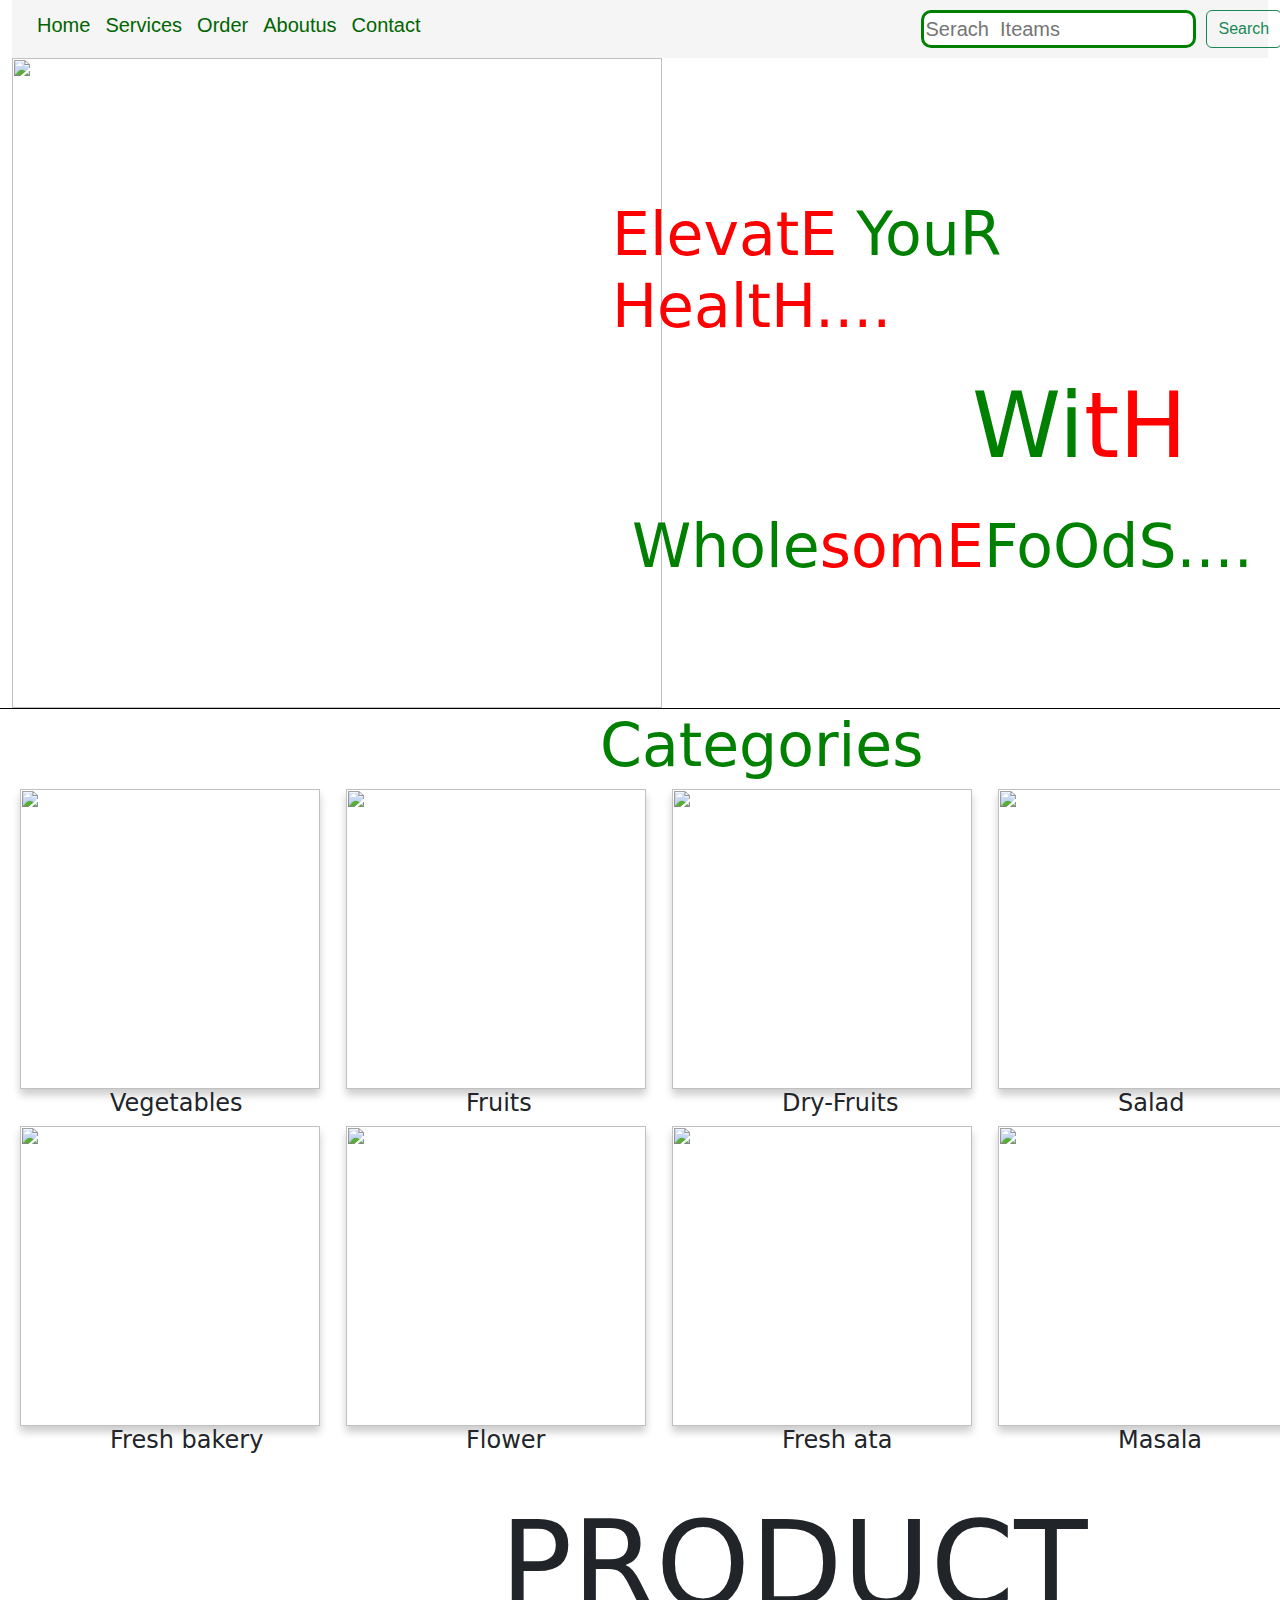
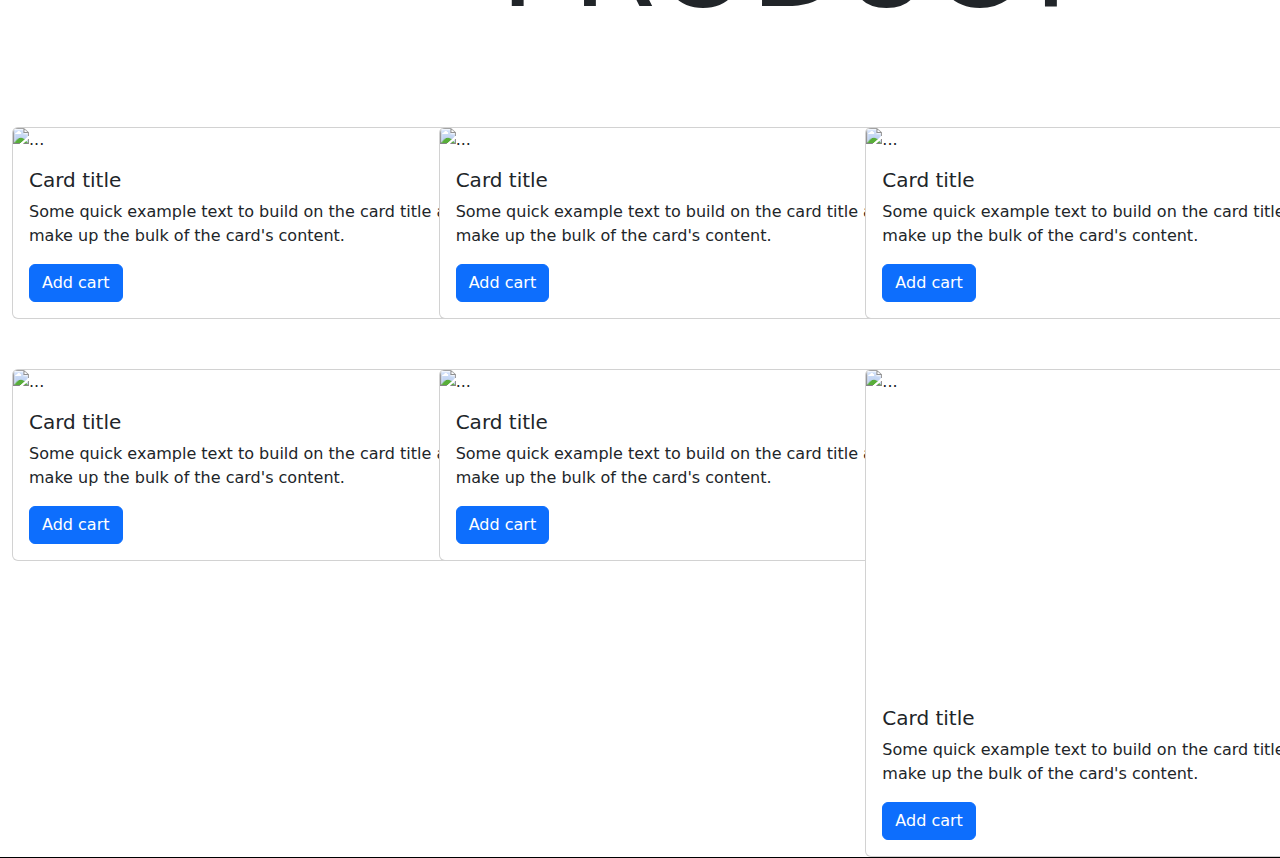
==== Index.html @ 6dcd8458 "Add files via upload" ====
<!DOCTYPE html>
<html lang="en">

<head>
    <meta charset="UTF-8">
    <meta name="viewport" content="width=device-width, initial-scale=1.0">
    <link href="https://cdn.jsdelivr.net/npm/bootstrap@5.3.2/dist/css/bootstrap.min.css" rel="stylesheet">
    <link rel="stylesheet" href="style.css">
    <link rel="stylesheet" href="script.js">
    <title>Document</title>
</head>

<body>
    <div class="container-fluid">
        <div class="row">
            <div class="col">
                <div class="Nav-bar">
                    <li><a href="Home">
                            <span1>Ho</span1>me
                        </a></li>
                    <li><a href="About">
                            <span1>Services</span>
                        </a></li>
                    <li><a href="Order">Order</a></li>
                    <li><a href="sam.html">Aboutus</a></li>
                    <li><a href="Contact">Contact</a></li>
                    <input class="Searchbar" type="text" placeholder="Serach  Iteams" name="from-control" id="#">
                    <button class="btn btn-outline-success bbox" onclick="gettheorde()">Search</button>
                    <a href="php.admin"><img class="icon" src="Images/icons8-cart-50.png" alt="" height="34px"
                            width="40px"></a>
                </div>
            </div>
        </div>
        <div class="row">
            <div class="col-6">
                <img src="Images/—Pngtree—farm organic fruit and vegetable_2985121.png" alt="" height="650px"
                    width="650px">
            </div>
            <div class="col-5 ctext">
                <h1 class="txt1">ElevatE <span class="stext2">YouR</span> HealtH....</h1>
                <h1 class="txt2"><span class="stext2">Wi</span>tH</h1>
                <h1 class="txt3">Whole<span class="stext3">somE</span>FoOdS....</h1>
            </div>
        </div>
    </div>


    <div class="Categories">
        <h1 class="txth">Categories</h1>
    </div>
    <div class="row">
        <div class="col-3">
            <a href="Vegetables.html"><img class="card-1" src="Images/basket-full-vegetables.jpg" id="img" alt="" height="300px"
                    width="300px" ismap></a>
            <h4 class="chead1">Vegetables</h4>
        </div>
        <div class="col-3">
            <a href="Fruits.html"><img class="card-1" src="Images/fresh-fruits-isolated-white-background.jpg" id="img"
                    alt="" height="300px" width="300px" ismap></a>
            <h4 class="chead2">Fruits</h4>
        </div>
        <div class="col-3">
            <a href="Dryfruit.html"><img class="card-1" src="Images/different-dried-fruits.jpg" alt="" height="300px"
                    id="img" width="300px" ismap></a>
            <h4 class="chead3">Dry-Fruits</h4>
        </div>
        <div class="col-3">
            <a href="salad.html"><img class="card-1" src="Images/seafood-spicy-noodles-salad-with-thai-style.jpg" alt=""
                    id="img" height="300px" width="300px" ismap></a>
            <h4 class="chead4">Salad</h4>
        </div>
        <div class="col-3">
            <a href="action.php"><img class="card-1" src="Images/delicious-bread-table (1).jpg" id="img" alt=""
                    height="300px" width="300px" ismap></a>
            <h4 class="chead1">Fresh bakery</h4>
        </div>
        <div class="col-3">
            <a href="action.php"><img class="card-1" src="Images/flower.jpg" id="img" alt="" height="300px"
                    width="300px" ismap></a>
            <h4 class="chead2">Flower</h4>
        </div>
        <div class="col-3">
            <a href="action.php"><img class="card-1" src="Images/fresh ata.png" alt="" height="300px" id="img"
                    width="300px" ismap></a>
            <h4 class="chead3">Fresh ata</h4>
        </div>
        <div class="col-3">
            <a href="action.php"><img class="card-1"
                    src="Images/different-spices-spoons-white-background_392895-324796.avif" alt="" id="img"
                    height="300px" width="300px" ismap></a>
            <h4 class="chead4">Masala</h4>
        </div>
    </div>
    <div class="">
        <h2 class="detailsh">PRODUCT</h2>
    </div>
    <div class="container-fluid">
        <div class="row cproduct1">
            <div class="col-4 ">
                <div class="card" style="width: 30rem;">
                    <img src="Images/anna-pelzer-IGfIGP5ONV0-unsplash (1).jpg" class="card-img-top" alt="...">
                    <div class="card-body">
                        <h5 class="card-title">Card title</h5>
                        <p class="card-text">Some quick example text to build on the card title and make up the bulk of
                            the card's content.</p>
                        <a href="#" class="btn btn-primary" onclick="gettheorder()">Add cart</a>
                    </div>
                </div>
            </div>
            <div class="col-4">
                <div class="card" style="width: 30rem;">
                    <img src="Images/anna-pelzer-IGfIGP5ONV0-unsplash (1).jpg" class="card-img-top" alt="...">
                    <div class="card-body">
                        <h5 class="card-title">Card title</h5>
                        <p class="card-text">Some quick example text to build on the card title and make up the bulk of
                            the card's content.</p>
                        <a href="#" class="btn btn-primary">Add cart</a>
                    </div>
                </div>
            </div>
            <div class="col-4">
                <div class="card" style="width: 30rem;">
                    <img src="Images/anna-pelzer-IGfIGP5ONV0-unsplash (1).jpg" class="card-img-top" alt="...">
                    <div class="card-body">
                        <h5 class="card-title">Card title</h5>
                        <p class="card-text">Some quick example text to build on the card title and make up the bulk of
                            the card's content.</p>
                        <a href="#" class="btn btn-primary">Add cart</a>
                    </div>
                </div>
            </div>

        </div>
        <div class="row rproduct3">
            <div class="col-4">
                <div class="card" style="width: 30rem;">
                    <img src="Images/Carrot.jpg" class="card-img-top" alt="...">
                    <div class="card-body">
                        <h5 class="card-title">Card title</h5>
                        <p class="card-text">Some quick example text to build on the card title and make up the bulk
                            of
                            the card's content.</p>
                        <a href="#" class="btn btn-primary">Add cart</a>
                    </div>
                </div>
            </div>
            <div class="col-4">
                <div class="card" style="width: 30rem;">
                    <img src="Images/anna-pelzer-IGfIGP5ONV0-unsplash (1).jpg" class="card-img-top" alt="...">
                    <div class="card-body">
                        <h5 class="card-title">Card title</h5>
                        <p class="card-text">Some quick example text to build on the card title and make up the bulk
                            of
                            the card's content.</p>
                        <a href="#" class="btn btn-primary">Add cart</a>
                    </div>
                </div>
            </div>
            <div class="col-4">
                <div class="card" style="width: 30rem;">
                    <img src="Images/annie-spratt-m1t-RJ1iCIU-unsplash.jpg" class="card-img-top" alt="..."
                        height="320px" width="300px">
                    <div class="card-body">
                        <h5 class="card-title">Card title</h5>
                        <p class="card-text">Some quick example text to build on the card title and make up the bulk
                            of
                            the card's content.</p>
                        <a href="Add cart" class="btn btn-primary">Add cart</a>
                    </div>
                </div>
            </div>
        </div>
    </div>
---- style.css ----
.Nav-bar {
    display: flex;
    list-style: none;
    font-size: 20px;
    background-color: whitesmoke;
    color: black;
    padding: 10px;
    font-family: sans-serif;
    width: 100%;

}

.Nav-bar li a {
    color: darkgreen;
    margin-left: 15px;
    text-decoration: none;
}

.Searchbar {
    margin-left: 500px;
    border-radius: 10px;
    border: 3px solid green;
}

.bbox {
    margin-left: 10px;
}

.ctext {
    margin-top: 40px;
    margin-left: 20px;
}

.txt1 {
    color: red;
    margin-top: 100px;
    font-size: 60px;
    margin-left: -60px;

}

.txt2 {
    color: rgb(255, 0, 0);
    margin-left: 300px;
    font-size: 90px;
    margin-top: 30px;
}

.stext2 {
    color: green;
}

.txt3 {
    color: green;
    margin-left: -40px;
    font-size: 60px;
    margin-top: 30px;
}

.stext3 {
    color: red;
}

.cflex {
    display: flex;
}

.detailsh {
    margin-top: 30px;
    font-size: 120px;
    margin-left: 500px;
}

.cproduct1 {
    margin-top: 90px;
}

.rproduct3 {
    margin-top: 50px;
}

.span1 {
    color: red;
}

.ptxt {
    font-size: 45px;
}

.catext {
    font-size: 45px;
    align-items: center;
}

.icon {
    margin-left: 130px;
    border-radius: 1px;
    opacity: 34;
    display: block;
    /* color: black; */
}



.container-fluid {
    border-bottom: 1px solid black;
}

.txth {
    margin-left: 600px;
    font-size: 60px;
    color: green;
}
.card-1{
    margin-left: 20px;
    box-shadow: 0 6px 8px 0 rgba(0,0,0,0.2);
    transition: 0.3s;
}
.card-1:hover{
    box-shadow: 0 8px 16px 0 rgba(0,0,0,0.2);
}
.col-3 .chead1{
    margin-left: 110px;
  
}
.col-3 .chead2{
    margin-left: 140px;
}
.col-3 .chead3{
    margin-left: 130px;
}
.col-3 .chead4{
    margin-left: 140px;
}

.card-c{
    margin-left: 20px;
    box-shadow: 0 6px 8px 0 rgba(0,0,0,0.2);
    transition: 0.3s;
}
.cvegtabel{
    color:green;
    text-align: center;
    margin-bottom: 10px;
    border-bottom: 1px solid black;
}
.card-s{
    margin-left: 20px;
    box-shadow: 0 6px 8px 0 rgba(0,0,0,0.2);
    transition: 0.3s;
}
.grmtxt{
    /* margin-left: 100px; */
  border-bottom: 1px solid black;
}
.rstxt{
    
}
.btns{
    margin-left: 190px;
}
.btna{
    margin-left: 10px;
}
.card-c .grmtxt{
    margin-bottom: -10px;
    padding: 10px;
  
}
.card-c{
    margin: 15px;
}



.card-d{
    margin-left: 20px;
    box-shadow: 0px 6px 8px 0 rgba(19, 19, 19, 0.2);
    transition: 0.3s;
    margin: 20px;
}
.grfmtxt{
    border-bottom: 1px solid black;
   
}
span{
    color:red;
}

.btnm{
    margin-left: 300px;
}
.card-d:hover{
    cursor: pointer;
    color: red;
}
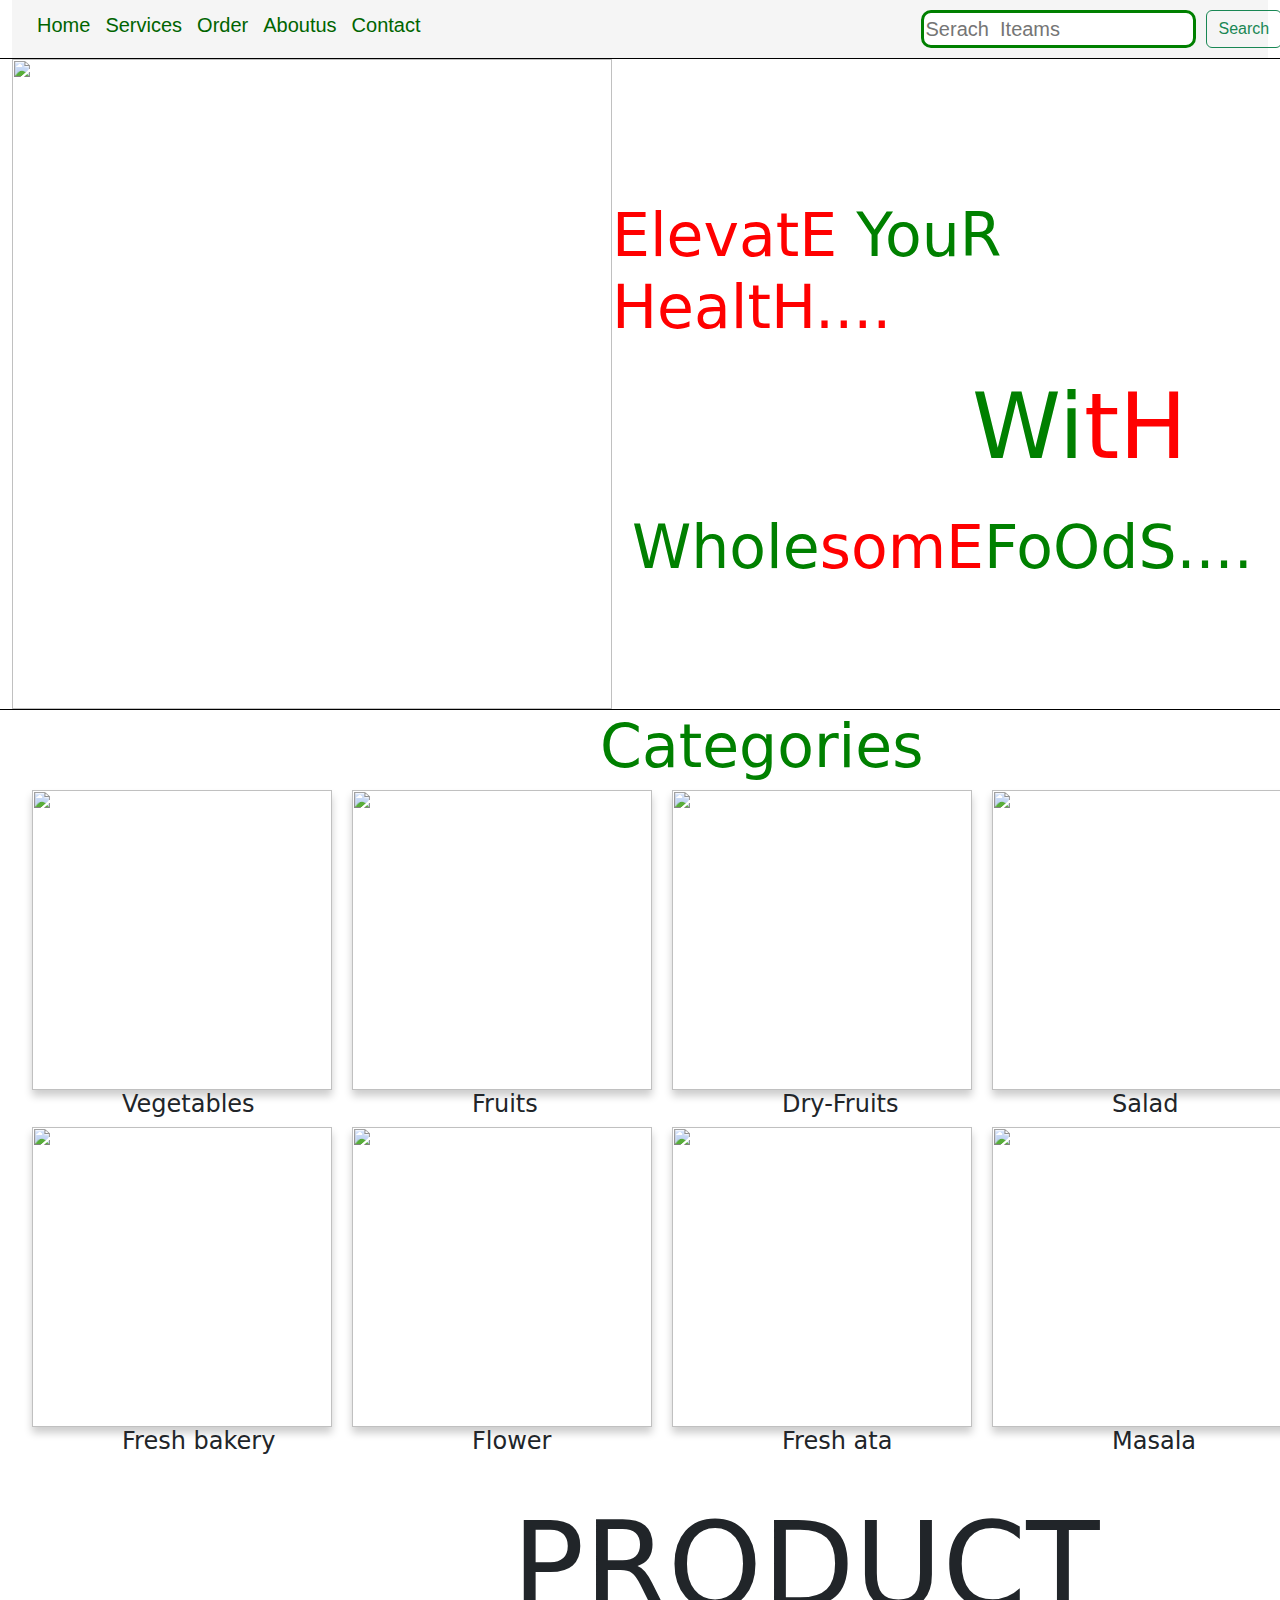
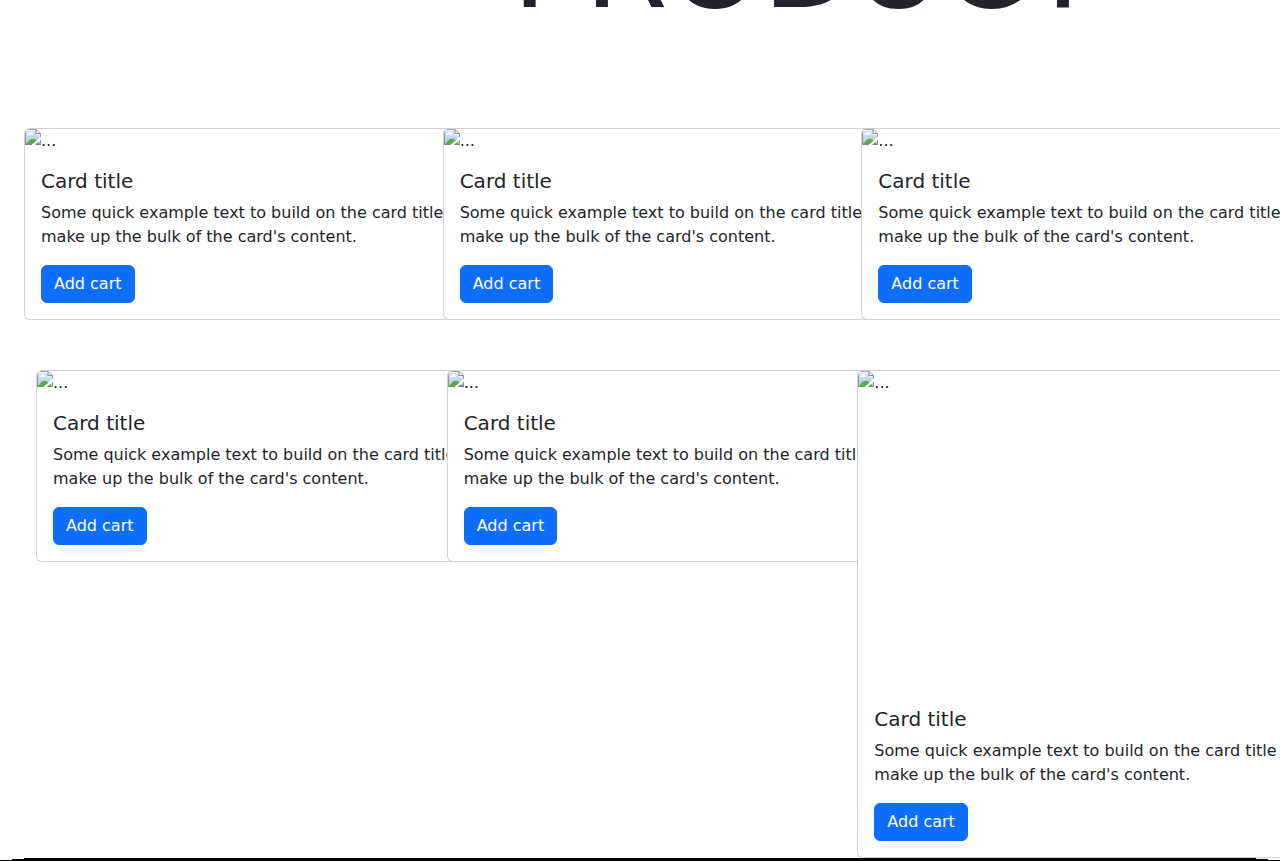
==== commit 4a92662a: "Update Index.html" ====
--- a/Index.html
+++ b/Index.html
@@ -31,10 +31,12 @@
                 </div>
             </div>
         </div>
+    </div>
+        <div class="container-fluid">
         <div class="row">
             <div class="col-6">
                 <img src="Images/—Pngtree—farm organic fruit and vegetable_2985121.png" alt="" height="650px"
-                    width="650px">
+                    width="600px">
             </div>
             <div class="col-5 ctext">
                 <h1 class="txt1">ElevatE <span class="stext2">YouR</span> HealtH....</h1>
@@ -48,10 +50,11 @@
     <div class="Categories">
         <h1 class="txth">Categories</h1>
     </div>
+    <div class="container-fluid">
     <div class="row">
         <div class="col-3">
-            <a href="Vegetables.html"><img class="card-1" src="Images/basket-full-vegetables.jpg" id="img" alt="" height="300px"
-                    width="300px" ismap></a>
+            <a href="Vegetables.html"><img class="card-1" src="Images/basket-full-vegetables.jpg" id="img" alt=""
+                    height="300px" width="300px" ismap></a>
             <h4 class="chead1">Vegetables</h4>
         </div>
         <div class="col-3">
@@ -69,6 +72,8 @@
                     id="img" height="300px" width="300px" ismap></a>
             <h4 class="chead4">Salad</h4>
         </div>
+    </div>
+    <div class="row">
         <div class="col-3">
             <a href="action.php"><img class="card-1" src="Images/delicious-bread-table (1).jpg" id="img" alt=""
                     height="300px" width="300px" ismap></a>
@@ -131,43 +136,46 @@
             </div>
 
         </div>
-        <div class="row rproduct3">
-            <div class="col-4">
-                <div class="card" style="width: 30rem;">
-                    <img src="Images/Carrot.jpg" class="card-img-top" alt="...">
-                    <div class="card-body">
-                        <h5 class="card-title">Card title</h5>
-                        <p class="card-text">Some quick example text to build on the card title and make up the bulk
-                            of
-                            the card's content.</p>
-                        <a href="#" class="btn btn-primary">Add cart</a>
+        <div class="container-fluid">
+            <div class="row rproduct3">
+                <div class="col-4">
+                    <div class="card" style="width: 30rem;">
+                        <img src="Images/Carrot.jpg" class="card-img-top" alt="...">
+                        <div class="card-body">
+                            <h5 class="card-title">Card title</h5>
+                            <p class="card-text">Some quick example text to build on the card title and make up the bulk
+                                of
+                                the card's content.</p>
+                            <a href="#" class="btn btn-primary">Add cart</a>
+                        </div>
                     </div>
                 </div>
-            </div>
-            <div class="col-4">
-                <div class="card" style="width: 30rem;">
-                    <img src="Images/anna-pelzer-IGfIGP5ONV0-unsplash (1).jpg" class="card-img-top" alt="...">
-                    <div class="card-body">
-                        <h5 class="card-title">Card title</h5>
-                        <p class="card-text">Some quick example text to build on the card title and make up the bulk
-                            of
-                            the card's content.</p>
-                        <a href="#" class="btn btn-primary">Add cart</a>
+                <div class="col-4">
+                    <div class="card" style="width: 30rem;">
+                        <img src="Images/anna-pelzer-IGfIGP5ONV0-unsplash (1).jpg" class="card-img-top" alt="...">
+                        <div class="card-body">
+                            <h5 class="card-title">Card title</h5>
+                            <p class="card-text">Some quick example text to build on the card title and make up the bulk
+                                of
+                                the card's content.</p>
+                            <a href="#" class="btn btn-primary">Add cart</a>
+                        </div>
                     </div>
                 </div>
-            </div>
-            <div class="col-4">
-                <div class="card" style="width: 30rem;">
-                    <img src="Images/annie-spratt-m1t-RJ1iCIU-unsplash.jpg" class="card-img-top" alt="..."
-                        height="320px" width="300px">
-                    <div class="card-body">
-                        <h5 class="card-title">Card title</h5>
-                        <p class="card-text">Some quick example text to build on the card title and make up the bulk
-                            of
-                            the card's content.</p>
-                        <a href="Add cart" class="btn btn-primary">Add cart</a>
+                <div class="col-4">
+                    <div class="card" style="width: 30rem;">
+                        <img src="Images/annie-spratt-m1t-RJ1iCIU-unsplash.jpg" class="card-img-top" alt="..."
+                            height="320px" width="300px">
+                        <div class="card-body">
+                            <h5 class="card-title">Card title</h5>
+                            <p class="card-text">Some quick example text to build on the card title and make up the bulk
+                                of
+                                the card's content.</p>
+                            <a href="Add cart" class="btn btn-primary">Add cart</a>
+                        </div>
                     </div>
                 </div>
+                <div class="col-3"></div>
             </div>
         </div>
     </div>